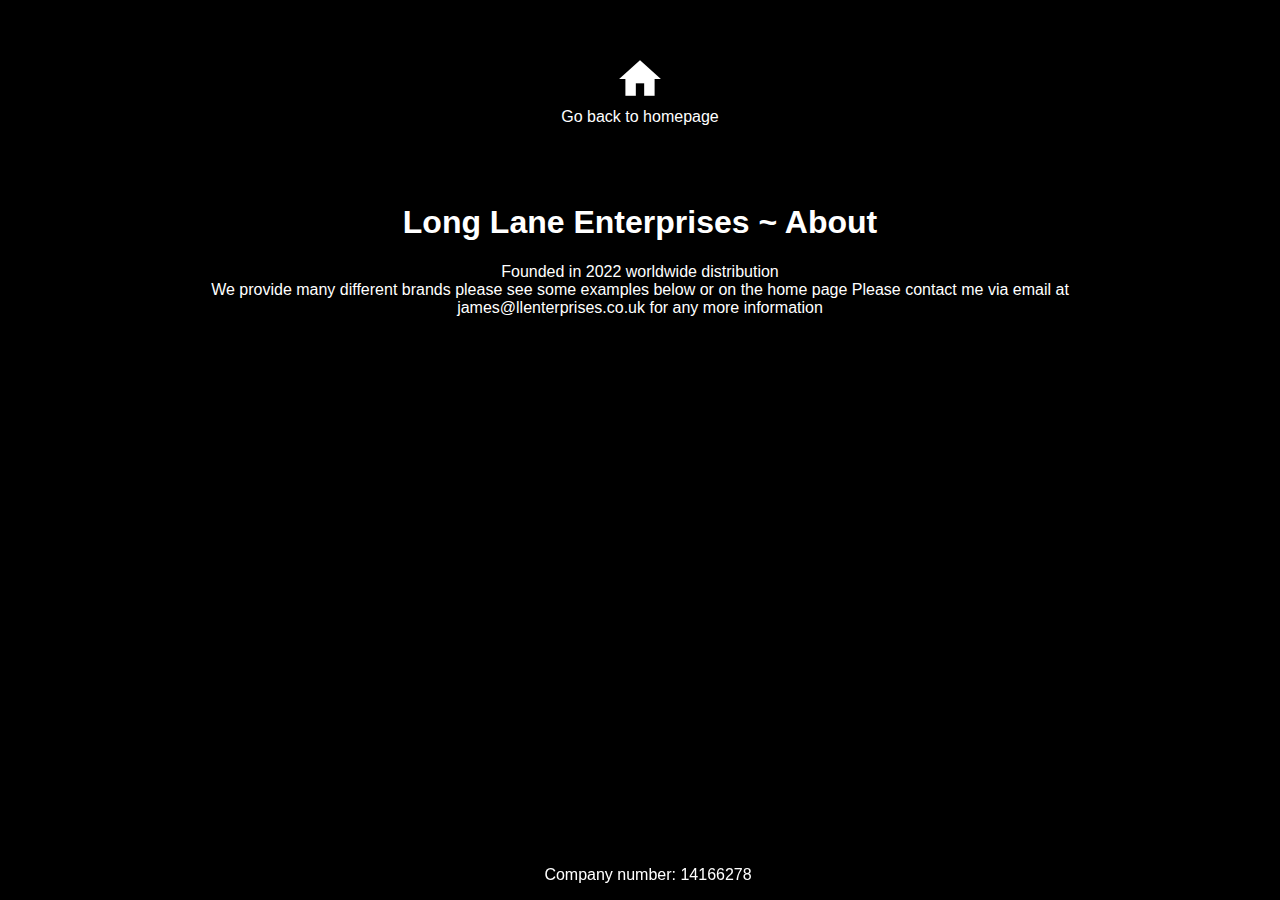
==== about.html @ 2b883e39 "Update about.html" ====
<!DOCTYPE html>
<html>
<head>
    <link rel="stylesheet" href="styles.css">
    <title>J4 | About</title>
    <link rel="stylesheet" href="https://fonts.googleapis.com/icon?family=Material+Icons">
</head>
<body>

<footer>
    <p>Company number: 14166278</p>
</footer>

<div class="aboutinfo">
    <h1>Long Lane Enterprises ~ About</h1>
    <span>Founded in 2022 worldwide distribution</span><br>
    <span>We provide many different brands please see some examples below or on the home page</span>
    <span>Please contact me via email at james@llenterprises.co.uk for any more information</span>
</div>

<div class="navclick" style="top:10%;">
    <table>
    <tr>
        <th><a href="index.html"><i class="material-icons">home</i></a></th>
    </tr>
    <tr>
        <td>Go back to homepage</td>
    </tr>
    </table>
    </div>

</body>
</html>
---- styles.css ----
body {
    background-color: black;
    font-family: 'Trebuchet MS', sans-serif;
    color: white;
}

a {
    text-decoration: none;
}

.hometitle {
    text-align: center;
    display: inline-block;
    position: absolute;
    top:15%;
    left: 50%;
    transform: translate(-50%, -50%);
  }
  .hometitle span {
    position: relative;
    display: inline-block;
    font-size: 40px;
    color: #fff;
    text-transform: uppercase;
    animation: flip 2s infinite;
    animation-delay: calc(.2s * var(--i))
  }
@keyframes flip {
0%,80% {
    transform: rotateY(360deg) 
    }
}

footer {
    width: 100%;
    text-align: center;
    position:fixed;
    bottom:0;
}

.navclick {
    text-align: center;
    display: inline-block;
    position: absolute;
    top:40%;
    left: 50%;
    transform: translate(-50%, -50%);
}

.navclick table{
    color: white;
}

.navclick td{
    padding-right: 20px;
    padding-left: 20px;
    
}

.navclick i {
    font-size: 50px;
    display: block;
    color: white;
}

.navclick i:hover {
    color: rgb(0, 64, 255);
}

.himages {
    text-align: center;
}

.himages {
    display: inline-block;
    position: absolute;
    top:70%;
    left: 50%;
    transform: translate(-50%, -50%);
}

.himagestext {
    display: inline-block;
    position: absolute;
    top:64%;
    left: 50%;
    transform: translate(-50%, -50%);
}

.aboutinfo {
    text-align: center;
    margin: 0;
    padding: 0;
    padding: 175px;
}
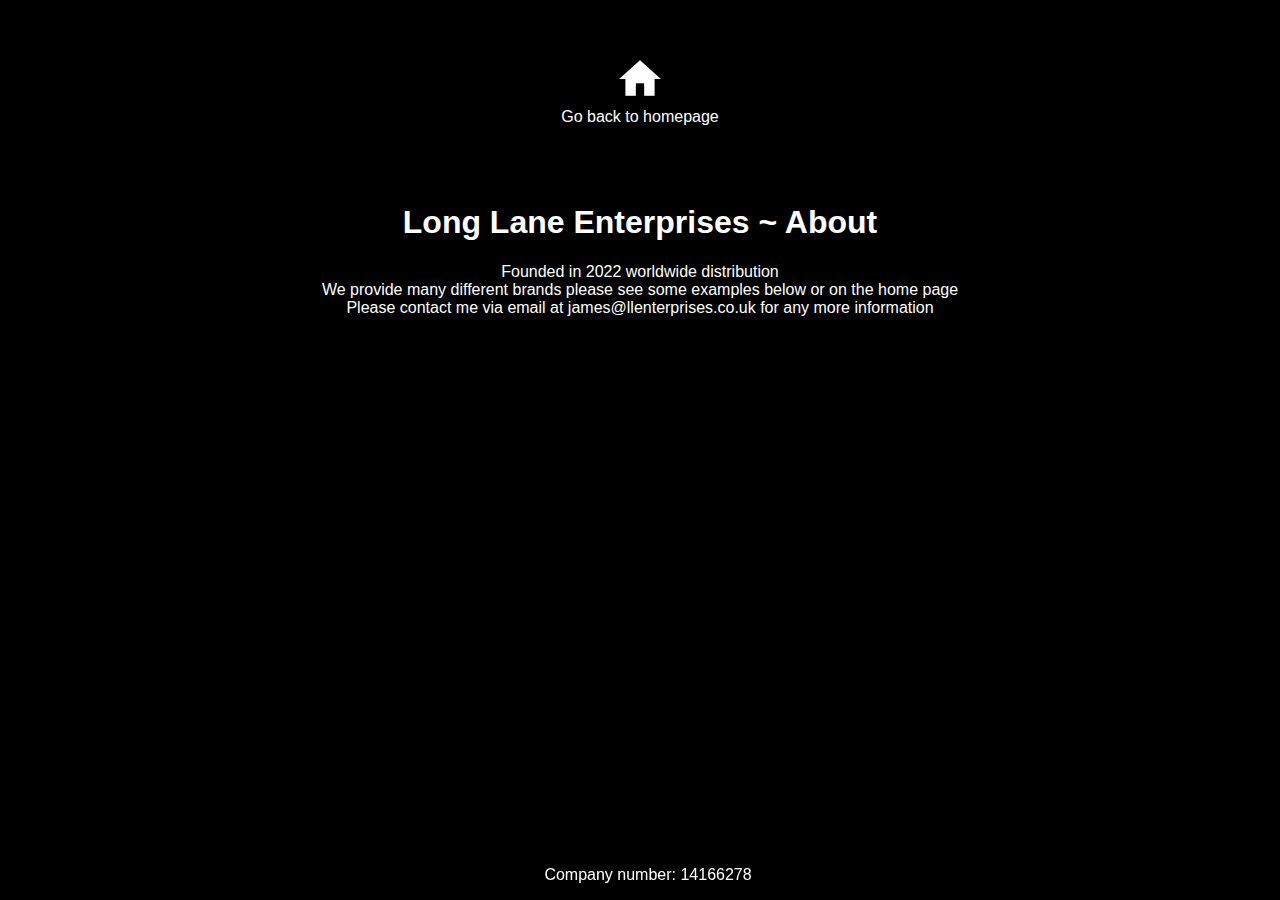
==== commit f48f0b2c: "Update about.html" ====
--- a/about.html
+++ b/about.html
@@ -14,7 +14,7 @@
 <div class="aboutinfo">
     <h1>Long Lane Enterprises ~ About</h1>
     <span>Founded in 2022 worldwide distribution</span><br>
-    <span>We provide many different brands please see some examples below or on the home page</span>
+    <span>We provide many different brands please see some examples below or on the home page</span><br>
     <span>Please contact me via email at james@llenterprises.co.uk for any more information</span>
 </div>
 
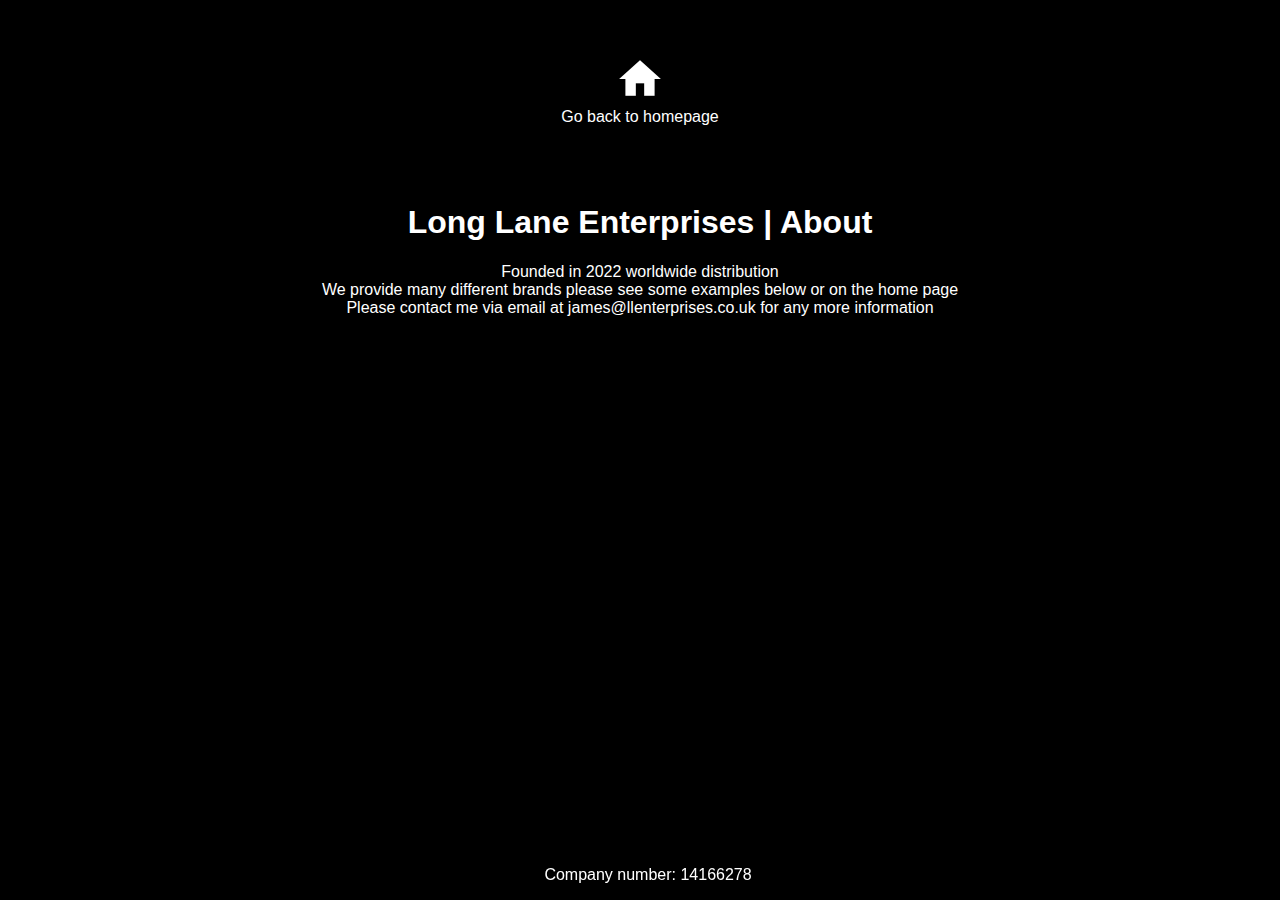
==== commit 6899b563: "Update about.html" ====
--- a/about.html
+++ b/about.html
@@ -4,6 +4,7 @@
     <link rel="stylesheet" href="styles.css">
     <title>J4 | About</title>
     <link rel="stylesheet" href="https://fonts.googleapis.com/icon?family=Material+Icons">
+    <meta name="viewport" content="width=device-width, initial-scale=1.0">
 </head>
 <body>
 
@@ -12,7 +13,7 @@
 </footer>
 
 <div class="aboutinfo">
-    <h1>Long Lane Enterprises ~ About</h1>
+    <h1>Long Lane Enterprises | About</h1>
     <span>Founded in 2022 worldwide distribution</span><br>
     <span>We provide many different brands please see some examples below or on the home page</span><br>
     <span>Please contact me via email at james@llenterprises.co.uk for any more information</span>
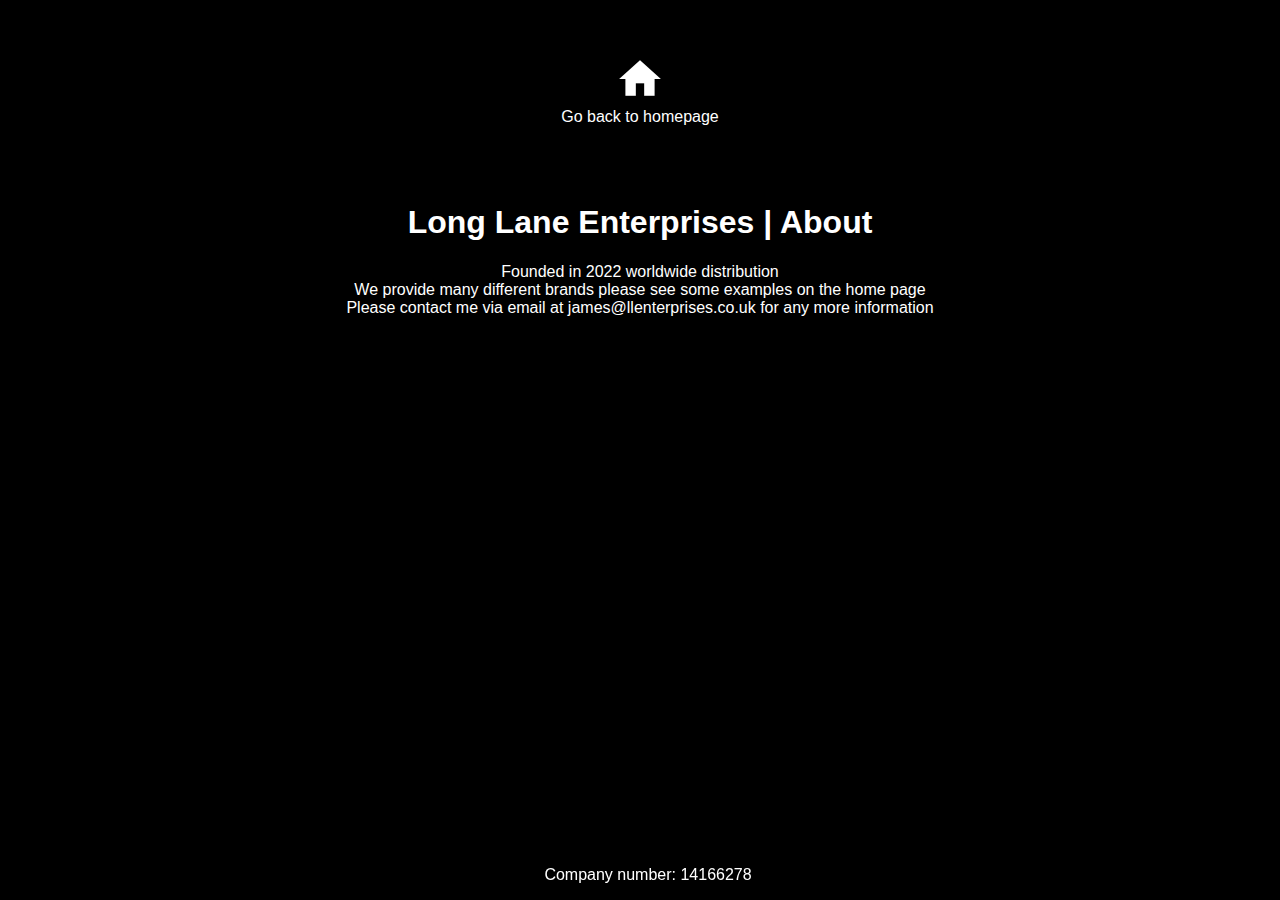
==== commit 01f50d0c: "Update about.html" ====
--- a/about.html
+++ b/about.html
@@ -15,7 +15,7 @@
 <div class="aboutinfo">
     <h1>Long Lane Enterprises | About</h1>
     <span>Founded in 2022 worldwide distribution</span><br>
-    <span>We provide many different brands please see some examples below or on the home page</span><br>
+    <span>We provide many different brands please see some examples on the home page</span><br>
     <span>Please contact me via email at james@llenterprises.co.uk for any more information</span>
 </div>
 
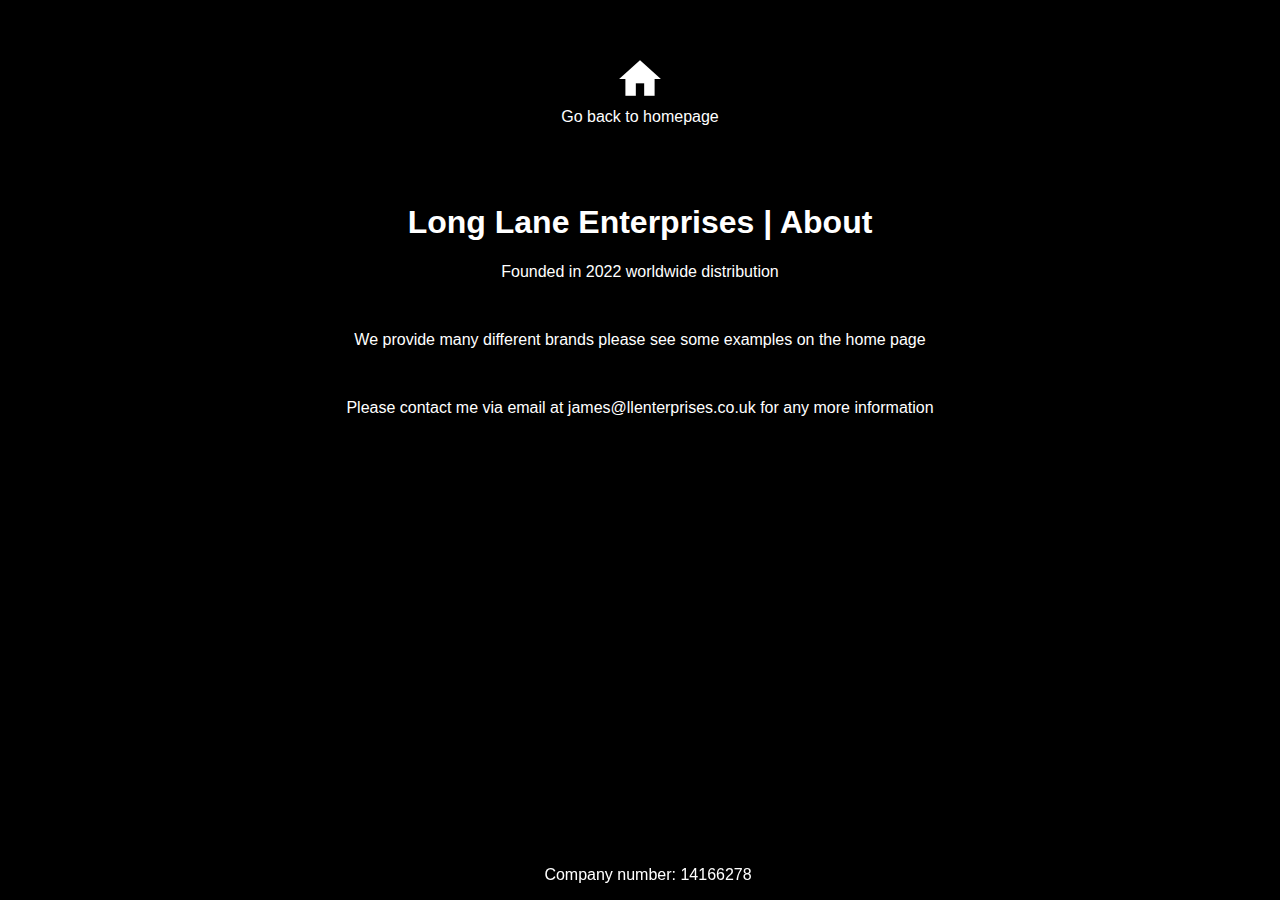
==== commit 6f1de65e: "Update about.html" ====
--- a/about.html
+++ b/about.html
@@ -1,10 +1,10 @@
 <!DOCTYPE html>
 <html>
 <head>
+    <meta name="viewport" content="width=device-width, initial-scale=1.0">
     <link rel="stylesheet" href="styles.css">
-    <title>J4 | About</title>
+    <title>LL Enterprises | About</title>
     <link rel="stylesheet" href="https://fonts.googleapis.com/icon?family=Material+Icons">
-    <meta name="viewport" content="width=device-width, initial-scale=1.0">
 </head>
 <body>
 
@@ -14,9 +14,9 @@
 
 <div class="aboutinfo">
     <h1>Long Lane Enterprises | About</h1>
-    <span>Founded in 2022 worldwide distribution</span><br>
-    <span>We provide many different brands please see some examples on the home page</span><br>
-    <span>Please contact me via email at james@llenterprises.co.uk for any more information</span>
+    <p>Founded in 2022 worldwide distribution</p><br>
+    <p>We provide many different brands please see some examples on the home page</p><br>
+    <p>Please contact me via email at james@llenterprises.co.uk for any more information</p>
 </div>
 
 <div class="navclick" style="top:10%;">
